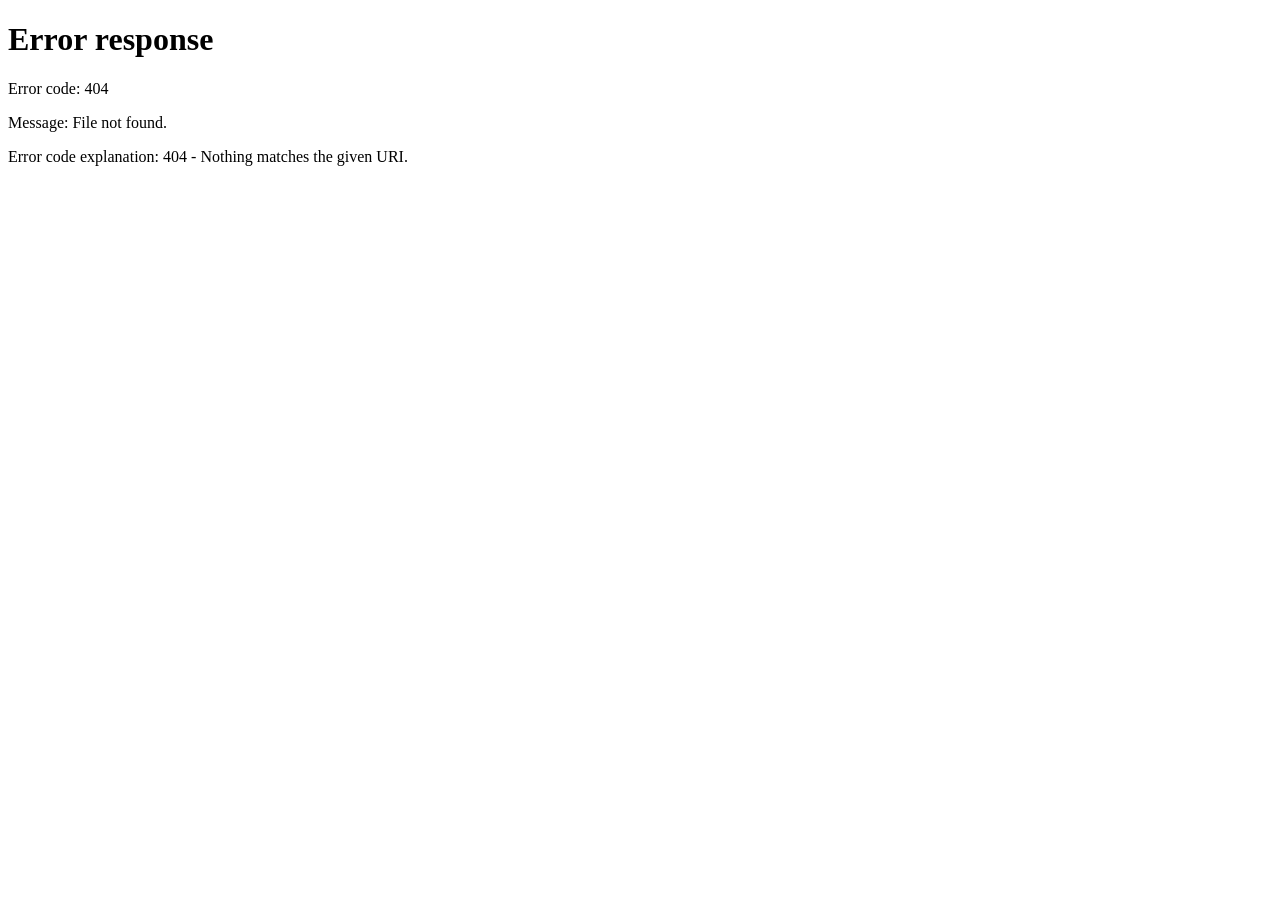
==== templates/index.html @ 77506be7 "feat(room-template): add logout span to header" ====
<!DOCTYPE html>
<html lang="en">
<head>
    <meta charset="UTF-8">
    <meta name="viewport" content="width=device-width, initial-scale=1.0">
    <link rel="stylesheet" href="/static/index.css">
    <title>Home</title>
</head>
<body>
    <header>
        <span id="display-username"></span>
        <span id="logout">Logout</span>
    </header>

    <div id="rooms-container"></div>

    <script src="/static/index.js"></script>
</html>
---- static/index.css ----
*{
    box-sizing: border-box;
    padding: 0;
    margin: 0;
}

body{
    background: url("../static/images/register-back-image.jpg");
    background-position: center;
    background-repeat: no-repeat;
    background-size: cover;
    backdrop-filter: blur(10px);
    width: 100%;
    height: 100vh;
    display: flex;
    align-items: center;
}

header{
    background-color: rgba(255, 255, 255, 0.1);
    backdrop-filter: blur(5px);
    width: 100%;
    height: 4rem;
    position: fixed;
    top: 0;
    left: 0;
    border-radius: 0 0 15px 15px;
    border-bottom: 1px solid rgba(255, 255, 255, 0.459);
    display: flex;
    align-items: center;
}

#display-username{
    color: white;
    margin: 0 2rem;
    font-size: large;
}

#rooms-container{
    width: 90%;
    max-width: 800px;
    margin: 6rem auto 0;
    display: flex;
    flex-direction: column; 
    gap: .8rem;
    height: 80vh;
    padding-top: 5px;
    overflow-y: scroll;
    padding-right: .3rem;
}

#rooms-container::-webkit-scrollbar {
    width: 5px;
}
#rooms-container::-webkit-scrollbar-track {
    background: transparent; 
}
#rooms-container::-webkit-scrollbar-thumb {
    background: rgba(255, 255, 255, 0.2);
    border: 1px solid rgba(255, 255, 255, 0.08);
    border-radius: 1rem;
}
#rooms-container::-webkit-scrollbar-thumb:hover {
    background: rgba(255, 255, 255, 0.5);
}

.room{
    display:flex;
    justify-content:space-between;
    align-items:center;

    padding:1rem 1.3rem;

    background:rgba(255,255,255,.08);
    backdrop-filter:blur(10px);

    border:1px solid rgba(255,255,255,.15);
    border-radius:12px;

    color:white;

    cursor:pointer;
    transition:.2s;
}

.room:hover{
    transform:translateY(-2px);
    background:rgba(255,255,255,.14);
}
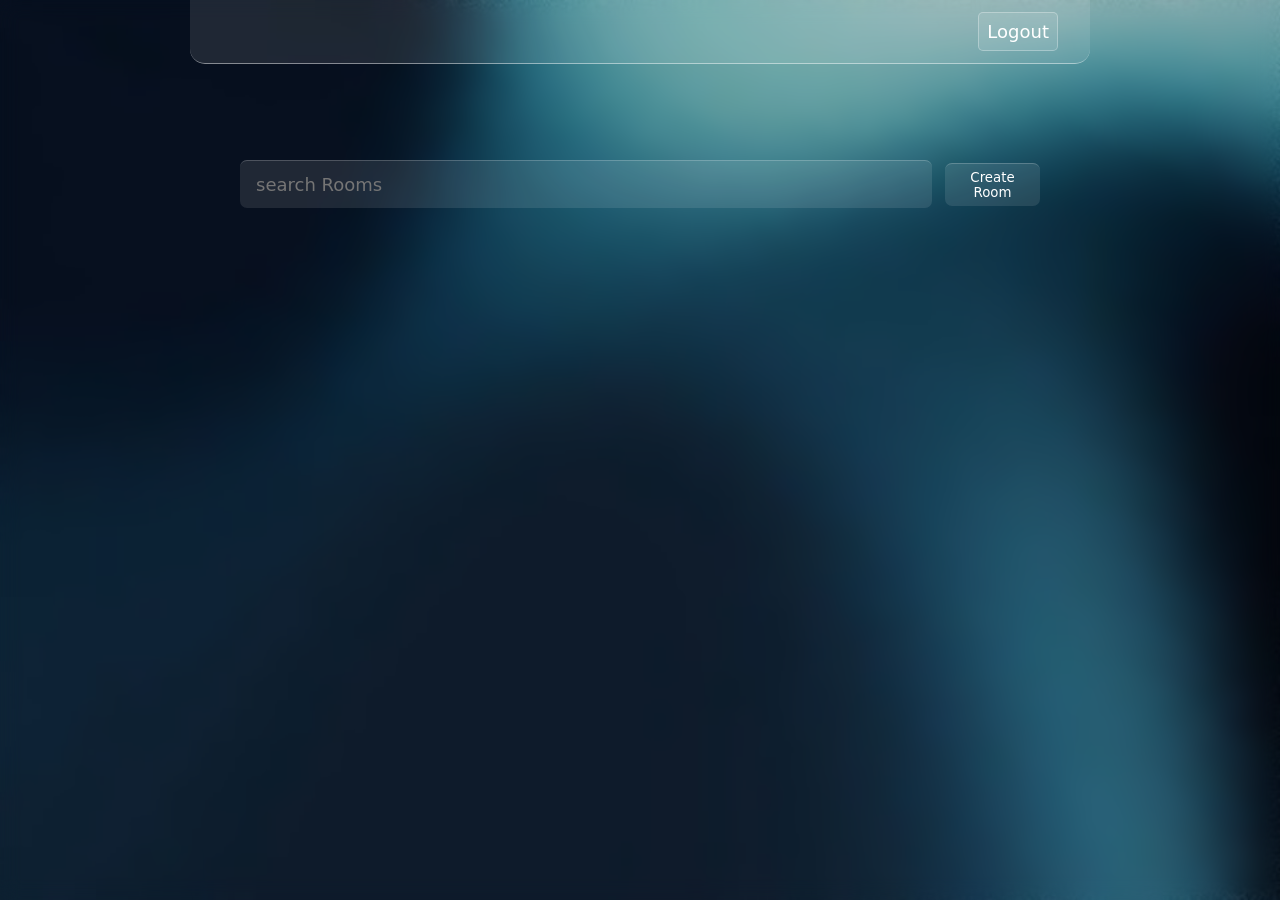
==== commit b5b22559: "refactor(index-template): remove room context buttons from the UI" ====
--- a/templates/index.html
+++ b/templates/index.html
@@ -12,6 +12,28 @@
         <span id="logout">Logout</span>
     </header>
 
+    <div id="modal-overlay-notif">
+        <div class="modal-notif-box">
+            <span id="notif-modal-text"></span>
+            <button id="modal-notif-close-btn">x</button>
+        </div>
+    </div>
+
+    <div class="search-box">
+        <input id="search-room-input" type="text" placeholder="search Rooms">
+        <button id="create-room-btn">Create Room</button>
+    </div>
+
+    <div id="modal-overlay">
+        <div class="edit-room-name-box">
+            <button id="modal-edit-room-name-close-btn">x</button>
+            <h3>Edit Room Name</h3>
+            <input type="text" name="room-name" id="edit-room-name-input" placeholder="New Room Name">
+            <span id="room-name-error"></span>
+            <button type="button" id="modal-edit-room-name-btn">Edit</button>
+        </div>
+    </div>
+
     <div id="rooms-container"></div>
 
     <script src="/static/index.js"></script>
--- a/static/index.css
+++ b/static/index.css
@@ -1,7 +1,17 @@
+@keyframes modal_animation {
+    from{
+        transform: translate(0, -20px);
+        filter: blur(5px) opacity(.5);
+    }
+    to{
+    }
+}
+
 *{
     box-sizing: border-box;
     padding: 0;
     margin: 0;
+    font-family: system-ui, -apple-system, BlinkMacSystemFont, 'Segoe UI', Roboto, Oxygen, Ubuntu, Cantarell, 'Open Sans', 'Helvetica Neue', sans-serif;
 }
 
 body{
@@ -13,21 +23,29 @@
     width: 100%;
     height: 100vh;
     display: flex;
+    flex-direction: column;
     align-items: center;
 }
 
 header{
     background-color: rgba(255, 255, 255, 0.1);
     backdrop-filter: blur(5px);
-    width: 100%;
+
+    width: 90%;
+    max-width: 900px;
     height: 4rem;
+
     position: fixed;
     top: 0;
-    left: 0;
+    left: 50%;
+    transform: translateX(-50%);
+
     border-radius: 0 0 15px 15px;
     border-bottom: 1px solid rgba(255, 255, 255, 0.459);
+
     display: flex;
     align-items: center;
+    justify-content: space-between;
 }
 
 #display-username{
@@ -36,14 +54,82 @@
     font-size: large;
 }
 
+#logout{
+    background-color: rgba(255, 255, 255, 0.1);
+    border: 1px solid rgba(255, 255, 255, 0.3);
+    padding: .5rem;
+    border-radius: 5px;
+    color: white;
+    margin: 0 2rem;
+    font-size: large;
+    transition: .2s ease;
+    cursor: pointer;
+}
+
+#logout:hover{
+    background-color: rgba(255, 0, 0, 0.5);
+}
+
+.search-box{
+    width: 90%;
+    max-width: 800px;
+    height: 3rem;
+
+    display: flex;
+    align-items: center;
+    justify-content: space-between;
+    gap: .8rem;
+
+    margin: 10rem 0 1rem 0;
+}
+
+#search-room-input{
+    width: 90%;
+    height: 100%;
+    padding: 0 1rem;
+
+    background-color: rgb(255, 255, 255, .1);
+    color: white;
+
+    font-size: large;
+
+    border: none;
+    border-top: 1px solid rgba(255, 255, 255, 0.2);
+    border-radius: 7px;
+    outline: none;
+
+}
+
+#create-room-btn{
+    background-color: rgb(255, 255, 255, .1);
+    color: white;
+
+    padding: 6px;
+
+    border: none;
+    border-top: 1px solid rgba(255, 255, 255, 0.2);
+    border-radius: 7px;
+    transition: .2s ease;
+    cursor: pointer;
+}
+
+#create-room-btn:hover{
+    background-color: rgb(255, 255, 255, .22);
+}
+
+#create-room-btn:active{
+    padding: 3px;
+}
+
+
 #rooms-container{
     width: 90%;
     max-width: 800px;
-    margin: 6rem auto 0;
+    margin:0;
     display: flex;
     flex-direction: column; 
     gap: .8rem;
-    height: 80vh;
+    height: 60vh;
     padding-top: 5px;
     overflow-y: scroll;
     padding-right: .3rem;
@@ -74,7 +160,8 @@
     background:rgba(255,255,255,.08);
     backdrop-filter:blur(10px);
 
-    border:1px solid rgba(255,255,255,.15);
+    border: none;
+    border-top: 1px solid rgba(255,255,255,.15);
     border-radius:12px;
 
     color:white;
@@ -86,4 +173,215 @@
 .room:hover{
     transform:translateY(-2px);
     background:rgba(255,255,255,.14);
+}
+
+.room:hover:active{
+    scale: .95;
+}
+
+#modal-overlay-notif, #modal-overlay{
+    display: none;
+    position: fixed;
+    top: 0;
+    left: 0;
+    width: 100%;
+    height: 100%;
+    background: rgba(0, 0, 0, 0.5);
+    z-index: 2;
+    backdrop-filter: blur(5px);
+}
+
+#modal-overlay{
+    background: rgba(0, 0, 0, 0.8);
+}
+
+#modal-overlay-notif.show, #modal-overlay.show{
+    display: block;
+}
+
+div.modal-notif-box, div.edit-room-name-box{
+    background-image: linear-gradient(to bottom right, rgba(0, 128, 128, 0.2), rgba(0, 128, 128, 0.4));
+    border: 1px solid rgba(255, 255, 255, 0.2);
+    border-radius: .7rem;
+    color: white;
+    width: 30%;
+    max-width: 400px;
+    min-width: 200px;
+    height: 10rem;
+    margin: 100px auto;
+    padding: 1rem;
+    animation: modal_animation .5s ease;
+    display: flex;
+    align-items: top;
+    justify-content: space-between;
+}
+
+div.edit-room-name-box{
+    width: 90%;
+    max-width: 800px;
+    height: fit-content;
+
+    position: relative;
+    justify-content: unset;
+    flex-direction: column;
+}
+
+div.modal-notif-box button{
+    background-color: rgba(255, 255, 255, 0.356);
+    width: 30px;
+    height: 30px;
+    border: none;
+    outline: none;
+    border-radius: 5px;
+    color: white;
+}
+
+div.modal-notif-box span{
+    width: 85%;
+    font-size: large;
+    font-weight: bold;
+}
+
+#room-context-box{
+    position: fixed;
+    left: 1100px;
+    bottom: 200px;
+
+    width: 200px;
+    height: 80px;
+    background-color: rgba(255, 255, 255, 0.075);
+
+    backdrop-filter: blur(4px) saturate(150%);
+    display: none;
+    flex-direction: column;
+    align-items: center;
+    justify-content: center;
+    gap: .2rem;
+
+    border: 1px solid rgba(255, 255, 255, 0.1);
+    border-radius: 5px;
+
+    z-index: 2;
+}
+
+#room-context-box.show{
+    display: flex;
+}
+
+#room-context-box button{
+    background: transparent;
+    color: white;
+    
+    width: 100%;
+    height: 100%;
+
+    border: none;
+    border-radius: inherit;
+    
+    font-size: large;
+    transition: .1s ease;
+}
+
+#edit-room-btn:hover{
+    background-color: rgba(0, 255, 255, 0.3);
+}
+
+#delete-room-btn:hover{
+    background-color: rgba(255, 0, 0, 0.6);
+}
+
+#modal-edit-room-name-close-btn{
+    position: absolute;
+    right: 7px;
+    top: 7px;
+
+    width: 30px;
+    height: 30px;
+
+
+    border-radius: 5px;
+    border: none;
+    border-top: 1px solid rgba(255, 255, 255, 0.3);
+    
+    color: white;
+    background: linear-gradient(to bottom, rgba(255, 255, 255, 0.3), rgba(255, 255, 255, 0.1));
+
+    cursor: pointer;
+}
+
+#modal-overlay h3{
+    margin-bottom: 1rem;
+}
+
+#edit-room-name-input{
+    background: rgba(255, 255, 255, 0.12);
+    color: white;
+
+    border: none;
+    outline: none;
+    border-top: 1px solid rgba(255, 255, 255, 0.2);
+    border-radius: 5px;
+
+    height: 40px;
+
+    padding: 5px;
+
+    font-size: large;
+
+    transition: .2s ease;
+}
+
+#edit-room-name-input::placeholder{
+    color: rgba(255, 255, 255, 0.4);
+    transition: .2s ease;
+}
+
+#edit-room-name-input:focus{
+    border-color: rgba(255, 255, 255, 0.4);
+}
+
+#edit-room-name-input:focus::placeholder{
+    transform: translate(0, -15px);
+    font-size: small;
+    color: rgba(255, 255, 255, 0.6);
+}
+
+#room-name-error{
+    color: red;
+    font-weight: bold;
+    font-size: larger;
+    text-align: center;
+    margin: .5rem 0;
+    opacity: 0;
+    transform: translate(0, -10px);
+    transition: .2s ease;
+    pointer-events: none;
+}
+
+#room-name-error.error{
+    opacity: 1;
+    transform: translate(0);
+}
+
+#modal-edit-room-name-btn{
+    margin-top: 2rem;
+    padding: 5px;
+    height: 40px;
+    font-size: large;
+    font-weight: bold;
+    border: none;
+    outline: none;
+    border-top: 1px solid rgba(255, 255, 255, 0.2);
+    border-radius: 5px;
+    background: rgba(255, 255, 255, 0.2);
+    color: white;
+    transition: .2s ease;
+}
+
+#modal-edit-room-name-btn:hover{
+    background: rgba(0, 128, 128, 0.5);
+}
+
+#modal-edit-room-name-btn:active{
+    scale: .96;
 }
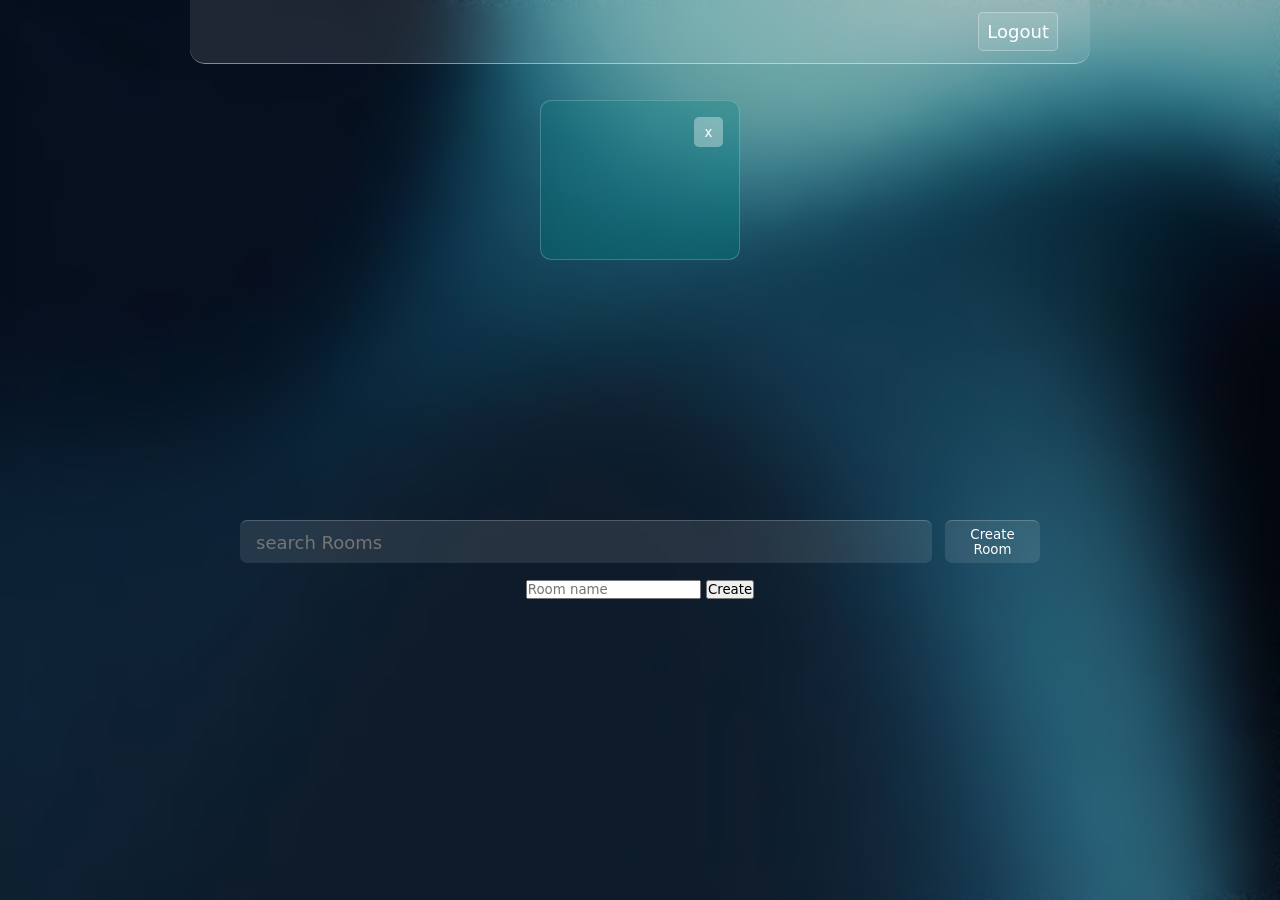
==== commit f12aed33: "feat(room-js): add create room modal to the main interface" ====
--- a/templates/index.html
+++ b/templates/index.html
@@ -24,17 +24,15 @@
         <button id="create-room-btn">Create Room</button>
     </div>
 
-    <div id="modal-overlay">
-        <div class="edit-room-name-box">
-            <button id="modal-edit-room-name-close-btn">x</button>
-            <h3>Edit Room Name</h3>
-            <input type="text" name="room-name" id="edit-room-name-input" placeholder="New Room Name">
-            <span id="room-name-error"></span>
-            <button type="button" id="modal-edit-room-name-btn">Edit</button>
+    <div id="create-room-modal" class="modal-overlay">
+        <div class="modal-box">
+            <input id="new-room-name-input" type="text" placeholder="Room name">
+            <button id="confirm-create-room-btn">Create</button>
         </div>
     </div>
 
     <div id="rooms-container"></div>
 
+    <script src="/static/check_token.js"></script>
     <script src="/static/index.js"></script>
 </html>
--- a/static/index.css
+++ b/static/index.css
@@ -175,31 +175,11 @@
     background:rgba(255,255,255,.14);
 }
 
-.room:hover:active{
-    scale: .95;
-}
-
-#modal-overlay-notif, #modal-overlay{
-    display: none;
-    position: fixed;
-    top: 0;
-    left: 0;
-    width: 100%;
-    height: 100%;
-    background: rgba(0, 0, 0, 0.5);
-    z-index: 2;
-    backdrop-filter: blur(5px);
-}
-
-#modal-overlay{
-    background: rgba(0, 0, 0, 0.8);
-}
-
-#modal-overlay-notif.show, #modal-overlay.show{
+#modal-overlay-notif.show{
     display: block;
 }
 
-div.modal-notif-box, div.edit-room-name-box{
+div.modal-notif-box{
     background-image: linear-gradient(to bottom right, rgba(0, 128, 128, 0.2), rgba(0, 128, 128, 0.4));
     border: 1px solid rgba(255, 255, 255, 0.2);
     border-radius: .7rem;
@@ -216,16 +196,6 @@
     justify-content: space-between;
 }
 
-div.edit-room-name-box{
-    width: 90%;
-    max-width: 800px;
-    height: fit-content;
-
-    position: relative;
-    justify-content: unset;
-    flex-direction: column;
-}
-
 div.modal-notif-box button{
     background-color: rgba(255, 255, 255, 0.356);
     width: 30px;
@@ -241,147 +211,3 @@
     font-size: large;
     font-weight: bold;
 }
-
-#room-context-box{
-    position: fixed;
-    left: 1100px;
-    bottom: 200px;
-
-    width: 200px;
-    height: 80px;
-    background-color: rgba(255, 255, 255, 0.075);
-
-    backdrop-filter: blur(4px) saturate(150%);
-    display: none;
-    flex-direction: column;
-    align-items: center;
-    justify-content: center;
-    gap: .2rem;
-
-    border: 1px solid rgba(255, 255, 255, 0.1);
-    border-radius: 5px;
-
-    z-index: 2;
-}
-
-#room-context-box.show{
-    display: flex;
-}
-
-#room-context-box button{
-    background: transparent;
-    color: white;
-    
-    width: 100%;
-    height: 100%;
-
-    border: none;
-    border-radius: inherit;
-    
-    font-size: large;
-    transition: .1s ease;
-}
-
-#edit-room-btn:hover{
-    background-color: rgba(0, 255, 255, 0.3);
-}
-
-#delete-room-btn:hover{
-    background-color: rgba(255, 0, 0, 0.6);
-}
-
-#modal-edit-room-name-close-btn{
-    position: absolute;
-    right: 7px;
-    top: 7px;
-
-    width: 30px;
-    height: 30px;
-
-
-    border-radius: 5px;
-    border: none;
-    border-top: 1px solid rgba(255, 255, 255, 0.3);
-    
-    color: white;
-    background: linear-gradient(to bottom, rgba(255, 255, 255, 0.3), rgba(255, 255, 255, 0.1));
-
-    cursor: pointer;
-}
-
-#modal-overlay h3{
-    margin-bottom: 1rem;
-}
-
-#edit-room-name-input{
-    background: rgba(255, 255, 255, 0.12);
-    color: white;
-
-    border: none;
-    outline: none;
-    border-top: 1px solid rgba(255, 255, 255, 0.2);
-    border-radius: 5px;
-
-    height: 40px;
-
-    padding: 5px;
-
-    font-size: large;
-
-    transition: .2s ease;
-}
-
-#edit-room-name-input::placeholder{
-    color: rgba(255, 255, 255, 0.4);
-    transition: .2s ease;
-}
-
-#edit-room-name-input:focus{
-    border-color: rgba(255, 255, 255, 0.4);
-}
-
-#edit-room-name-input:focus::placeholder{
-    transform: translate(0, -15px);
-    font-size: small;
-    color: rgba(255, 255, 255, 0.6);
-}
-
-#room-name-error{
-    color: red;
-    font-weight: bold;
-    font-size: larger;
-    text-align: center;
-    margin: .5rem 0;
-    opacity: 0;
-    transform: translate(0, -10px);
-    transition: .2s ease;
-    pointer-events: none;
-}
-
-#room-name-error.error{
-    opacity: 1;
-    transform: translate(0);
-}
-
-#modal-edit-room-name-btn{
-    margin-top: 2rem;
-    padding: 5px;
-    height: 40px;
-    font-size: large;
-    font-weight: bold;
-    border: none;
-    outline: none;
-    border-top: 1px solid rgba(255, 255, 255, 0.2);
-    border-radius: 5px;
-    background: rgba(255, 255, 255, 0.2);
-    color: white;
-    transition: .2s ease;
-}
-
-#modal-edit-room-name-btn:hover{
-    background: rgba(0, 128, 128, 0.5);
-}
-
-#modal-edit-room-name-btn:active{
-    scale: .96;
-}
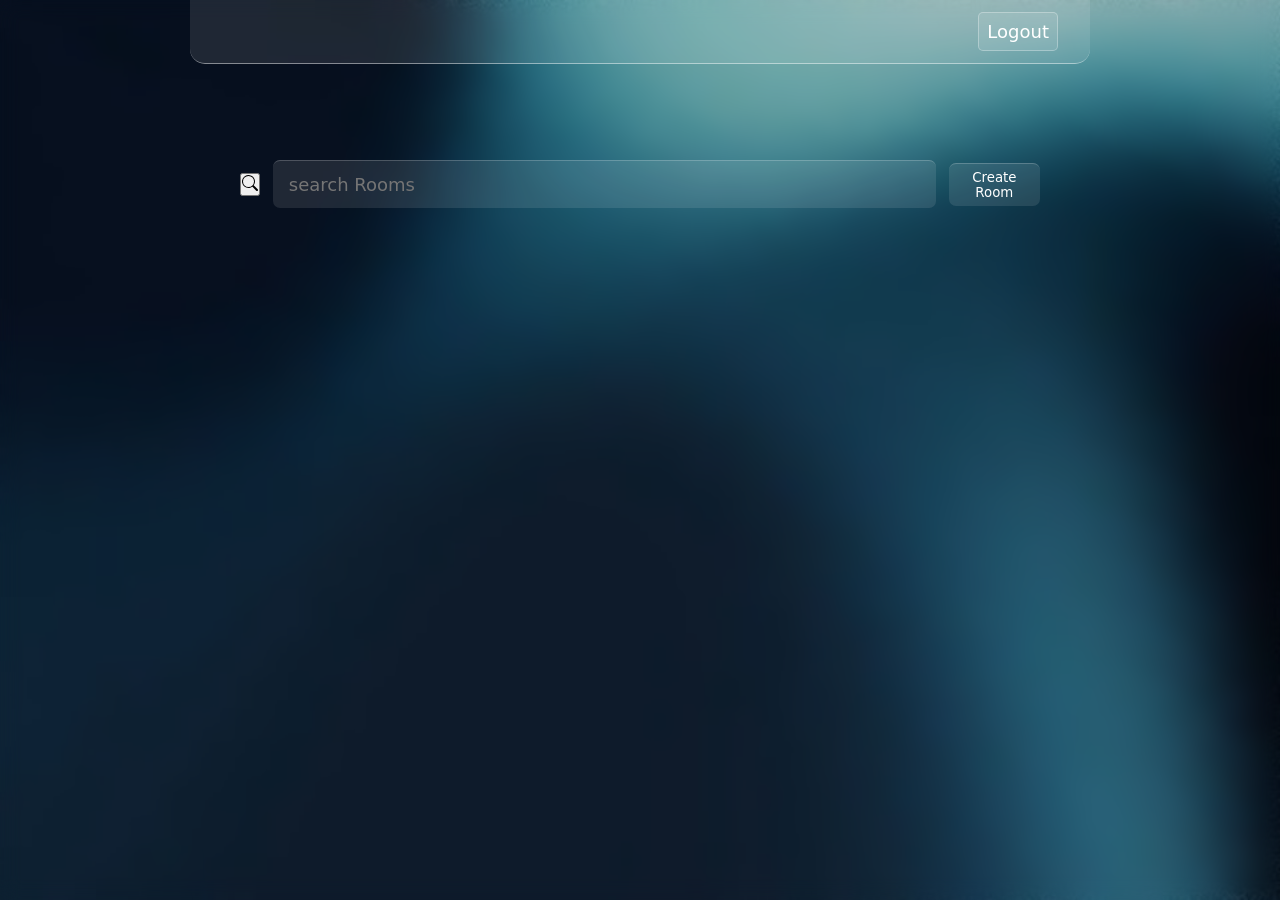
==== commit 7463a72b: "refactor(index-templete): show search bar input with search button" ====
--- a/templates/index.html
+++ b/templates/index.html
@@ -20,6 +20,11 @@
     </div>
 
     <div class="search-box">
+        <button id="search-btn">
+            <svg xmlns="http://www.w3.org/2000/svg" width="16" height="16" fill="currentColor" class="bi bi-search" viewBox="0 0 16 16">
+                <path d="M11.742 10.344a6.5 6.5 0 1 0-1.397 1.398h-.001q.044.06.098.115l3.85 3.85a1 1 0 0 0 1.415-1.414l-3.85-3.85a1 1 0 0 0-.115-.1zM12 6.5a5.5 5.5 0 1 1-11 0 5.5 5.5 0 0 1 11 0"/>
+            </svg>
+        </button>
         <input id="search-room-input" type="text" placeholder="search Rooms">
         <button id="create-room-btn">Create Room</button>
     </div>
--- a/static/index.css
+++ b/static/index.css
@@ -175,11 +175,29 @@
     background:rgba(255,255,255,.14);
 }
 
-#modal-overlay-notif.show{
+#modal-overlay-notif,
+#create-room-modal{
+    display: none;
+    position: fixed;
+    top: 0;
+    left: 0;
+    width: 100%;
+    height: 100%;
+    background: rgba(0, 0, 0, 0.8);
+    z-index: 3;
+    backdrop-filter: blur(5px);
+}
+#create-room-modal{
+    z-index: 2;
+}
+
+#modal-overlay-notif.show,
+#create-room-modal.show{
     display: block;
 }
 
-div.modal-notif-box{
+div.modal-notif-box,
+.modal-box{
     background-image: linear-gradient(to bottom right, rgba(0, 128, 128, 0.2), rgba(0, 128, 128, 0.4));
     border: 1px solid rgba(255, 255, 255, 0.2);
     border-radius: .7rem;
@@ -196,6 +214,13 @@
     justify-content: space-between;
 }
 
+.modal-box{
+    align-items: center;
+    justify-content: center;
+    flex-direction: column;
+    gap: 10px;
+}
+
 div.modal-notif-box button{
     background-color: rgba(255, 255, 255, 0.356);
     width: 30px;
@@ -211,3 +236,51 @@
     font-size: large;
     font-weight: bold;
 }
+
+#new-room-name-input{
+    width: 90%;
+    height: 40px;
+    padding: 0 1rem;
+
+    background-color: rgb(255, 255, 255, .1);
+    color: white;
+
+    font-size: large;
+
+    border: none;
+    border-top: 1px solid rgba(255, 255, 255, 0.2);
+    border-radius: 7px;
+    outline: none;
+}
+#new-room-name-input::placeholder{
+    transition: all .2s ease;
+    color: rgba(255, 255, 255, 0.8);
+}
+
+#new-room-name-input:focus::placeholder{
+    font-size: small;
+    transform: translate(0, -15px);
+    color: rgba(255, 255, 255, 0.6);
+}
+
+#confirm-create-room-btn{
+    width: 90%;
+    height: 35px;
+
+    background-color: teal;
+    color: white;
+
+    border: none;
+    border-top: 1px solid rgba(255, 255, 255, 0.2);
+    border-radius: 7px;
+    outline: none;
+
+    transition: all .2s ease;
+}
+#confirm-create-room-btn:hover{
+    background-color: rgba(29, 182, 182, 0.705);
+}
+#confirm-create-room-btn:active{
+    scale: .98;
+    background-color: rgba(29, 182, 182, 0.9);
+}
